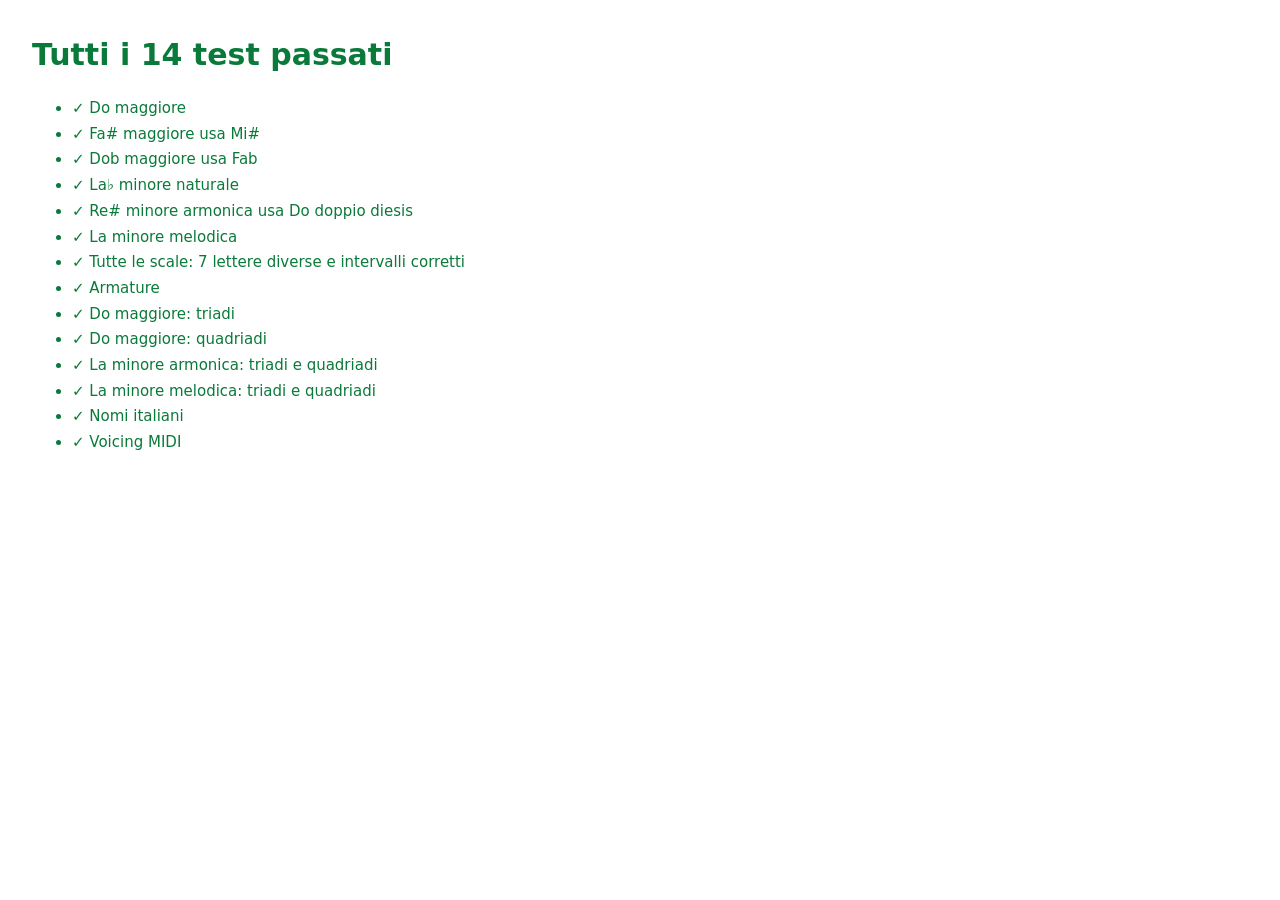
==== tests/index.html @ a3948e11 "Scale Trainer: scale, tastiera e accordi diatonici Prima versione della web app: scale maggiori e mi" ====
<!doctype html>
<html lang="it">
<head>
  <meta charset="utf-8">
  <meta name="viewport" content="width=device-width, initial-scale=1">
  <title>Test teoria</title>
  <style>
    body { font: 15px/1.5 system-ui, sans-serif; margin: 2rem; background: #fff; color: #111; }
    .ok { color: #0a7a3a; }
    .ko { color: #b42318; }
    li { margin: .2rem 0; }
  </style>
</head>
<body>
  <h1 id="summary">Test in esecuzione…</h1>
  <ul id="list"></ul>
  <script type="module">
    import results from './theory.test.js';
    const failed = results.filter((r) => !r.ok);
    const summary = document.getElementById('summary');
    summary.textContent = failed.length
      ? `${failed.length} su ${results.length} test falliti`
      : `Tutti i ${results.length} test passati`;
    summary.className = failed.length ? 'ko' : 'ok';
    document.getElementById('list').innerHTML = results
      .map((r) => `<li class="${r.ok ? 'ok' : 'ko'}">${r.ok ? '✓' : '✗'} ${r.name}${r.error ? ` — ${r.error}` : ''}</li>`)
      .join('');
  </script>
</body>
</html>
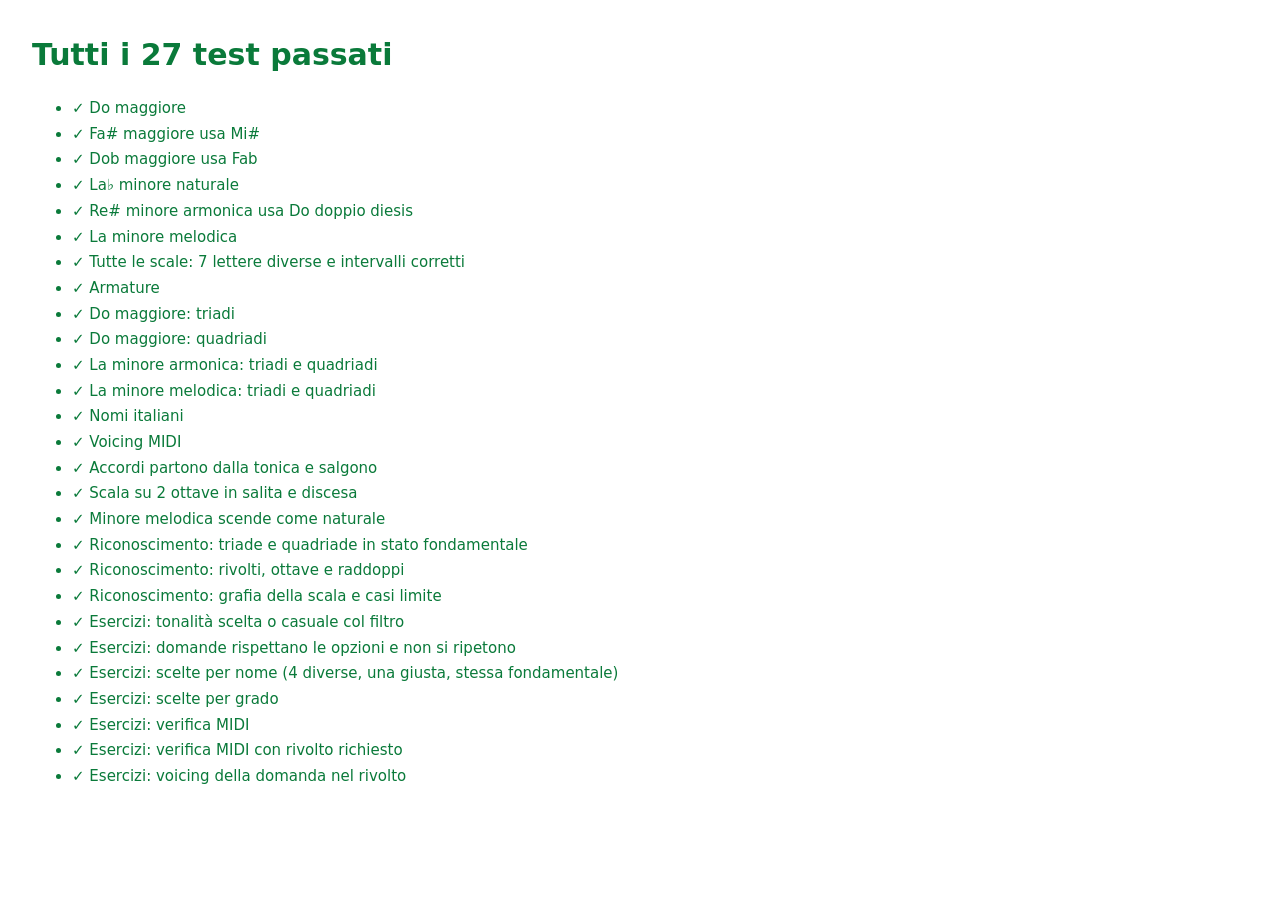
==== commit 9359bf63: "Modalità esercizi: suona il grado, suona l'accordo, riconosci l'accordo Nuovo selettore Esplora/Eser" ====
--- a/tests/index.html
+++ b/tests/index.html
@@ -3,7 +3,7 @@
 <head>
   <meta charset="utf-8">
   <meta name="viewport" content="width=device-width, initial-scale=1">
-  <title>Test teoria</title>
+  <title>Test</title>
   <style>
     body { font: 15px/1.5 system-ui, sans-serif; margin: 2rem; background: #fff; color: #111; }
     .ok { color: #0a7a3a; }
@@ -15,7 +15,9 @@
   <h1 id="summary">Test in esecuzione…</h1>
   <ul id="list"></ul>
   <script type="module">
-    import results from './theory.test.js';
+    import { results } from './harness.js';
+    import './theory.test.js';
+    import './exercises.test.js';
     const failed = results.filter((r) => !r.ok);
     const summary = document.getElementById('summary');
     summary.textContent = failed.length
